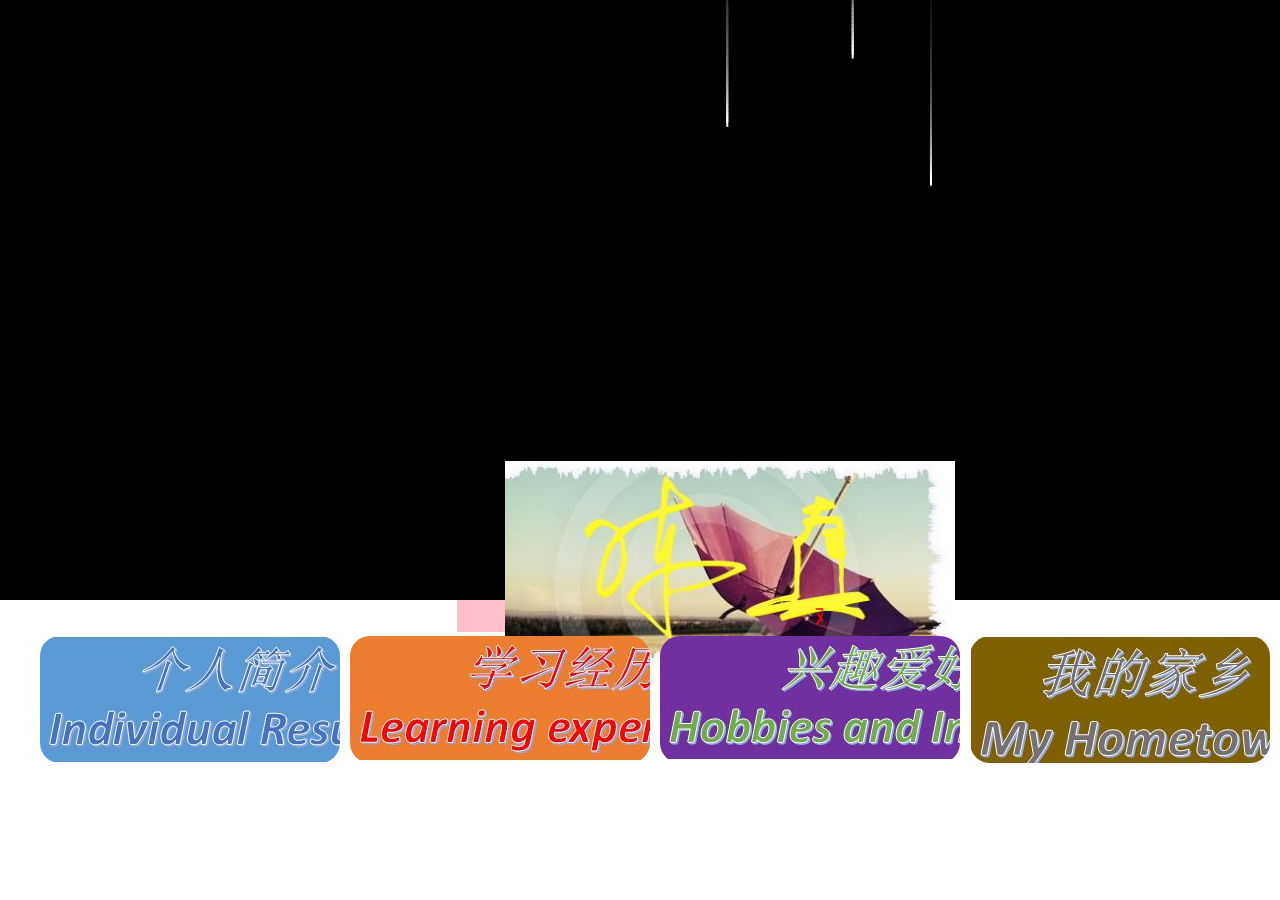
==== total/main/个人介绍.html @ 25ff3a96 "Add files via upload" ====
<!DOCTYPE html>
<html lang="en" dir="ltr">
  <head>
    <meta charset="utf-8">
    <title>陈真主页</title>
  </head>
  <body>
    <link rel="stylesheet" href="个人介绍.css">
    <div><canvas class="rain" id="canvas" ></canvas></div>
    <img name="MainPicture" src="1091.jpg" alt="陈真" width="450" style="position:absolute; left:505px; bottom:230px;">
    <div id="zhuye">
    <marquee  direction="left"  behavior="scroll"  scrollamount="1" scrolldelay="1/60"  loop="-1"  bgcolor="pink"  hspace="457"   vspace="0">
    	<font  face="隶书"  color="red"  size="5">欢迎来到陈真的主页 Welcome to homepage of ChenZhen</font>
    </marquee>
  </div>
  <div id="parts">
    <ul>
      <li id="a"><img src="个人简介.JPG" alt="个人简介" onclick="openfirst();"></li>
      <li id="b"><img src="学习经历.JPG" alt="学习经历" onclick="opensecond();"></li>
      <li id="c"><img src="兴趣爱好.JPG" alt="兴趣爱好" onclick="openthird();"></li>
      <li id="d"><img src="我的家乡.JPG" alt="我的家乡" onclick="openforth();"></li>
    </ul>
  </div>
    <script type="text/javascript">


      /*
        1、让canvas元素和浏览器窗口宽高一致
          1.1、获取canvas元素
          1.2、获取浏览器窗口宽高，存起来
          1.3、给canvas设置一个宽高
          1.4、当浏览器窗口宽高发生改变时，需要重新设置canvas的宽高
        2、如何使用canvas绘制图形
          如何绘制圆形、矩形
          2.1、获取canvas上面的可绘制区域
          2.2、拿取一支笔，并蘸上有颜色的墨水
          2.3、下笔作画
        3、如何绘制一个会动的图形
          动画：1S之内播放多张图片，就能实现动画效果
          1S内画60帧
          定时器：
        4、绘制会动的雨滴
        5、绘制250个会动的雨滴 （200毫秒一滴雨）
      */
      //1
      var canvas = document.querySelector(".rain");//通过class类选取 !!!必须是<.rain>不能漏掉"."
      var w,h;
      ~~function setSize(){
        window.onresize=arguments.callee;
        w=window.innerWidth;//获取浏览器窗口宽高
        h=window.innerHeight/1.5;
        canvas.width=w;
        canvas.height=h;
      }();
      //2
      var canCon = canvas.getContext("2d");//可绘制区域
      var aRain = [];//存放小雨滴
      /*
      canCon.fillStyle="red";
      canCon.rect(100,50,200,300);//想象一个矩形：左上角坐标 x,y,w,h宽高
      canCon.fill();//下笔画画 fill是画实心图形  stroke是画空心图形
      canCon.strokeStyle="blue";
      //canCon.rect(200,300,200,300);
      canCon.arc(200,200,50,0,Math.PI*2);//画圆形
      canCon.stroke();
      */
      //3 动画开始
      /*
      var y=100;
      setInterval(function(){
        canCon.beginPath();//笔抬起来
        canCon.clearRect(0,0,w,h);
        canCon.strokeStyle="blue";
        canCon.rect(200,y++,200,300);
        canCon.stroke();
      },1000/60);//每个**ms执行一次function  (定时器)
      */
      //4 绘制雨滴
      /*
      var y=0;
      setInterval(function(){
        canCon.beginPath();//笔抬起来
        //canCon.clearRect(0,0,w,h);不擦

        //加一层蒙板
        canCon.fillStyle="rgba(0,0,0,0.05)";
        canCon.fillRect(0,0,w,h);//想像并画出一个矩形

        canCon.fillStyle="white";
        canCon.fillRect(200,y++,2,10);
      },1000/60);//每个**ms执行一次function  (定时器)
      */
      //5 创造雨的对象

      function random(min,max){
        //返回min-max的值
        return Math.random()*(max-min)+min;
      };
      function Rain(){

      };
      Rain.prototype={
        init:function(){
          this.x=random(0,w);//从0-w
          this.y=0;//小雨滴新生成的xy位置
          this.vY=random(4,5);
          this.h=random(0.8,0.9)*h;//小雨滴生成水花的位置
          this.r=1;//圆刚开始的半径
          this.vr=1;//雨滴半径扩大的速度
        },
        draw:function(){
            if(this.y<this.h){
            canCon.beginPath();
            canCon.fillStyle="white";
            canCon.fillRect(this.x,this.y,2,10);
          }else {
            canCon.beginPath();
            canCon.strokeStyle="white";
            canCon.arc(this.x,this.y,this.r,0,Math.PI*2);//画圆形
            canCon.stroke();
          }
          },
        move:function(){
          if(this.y<this.h){
            this.y+=this.vY;//雨滴每秒钟下降4-5
          }
          else{
            if(this.r<80){
            this.r+=this.vr;
          }else{
            this.init();
          }
          }
          this.draw();//把移动的雨滴
        }
      };

      function createRain(num){
        for(var i=0;i<num;i++)
        {
          setTimeout(function(){
            var rain = new Rain();//创建一个新的Rain对象
            rain.init();
            rain.draw();
            aRain.push(rain);
          },250*i)//在250毫秒以后执行function
        }
      }
      createRain(66);
      setInterval(function(){
        canCon.fillStyle="rgba(0,0,0,0.05)";
        canCon.fillRect(0,0,w,h);
        for(var item of aRain){
          //for of:item 变量指的是数组里的每一个元素
          //for in:item 变量指的是数组里每一个元素的下标（包括圆型链上可遍历的元素）
          item.move();
        }
      },1000/60);
    </script>
	<script>
	function openfirst(){window.open("../first/index.html");}
	function opensecond(){
	//window.location.href="V:/Atom/123/total/second/index.html";	
	window.open("../second/index.html");
	}
	function openthird(){
	//window.location="V:/Atom/123/total/third/index.html";
	window.open("../third/index.html");
	}
	function openforth(){
	window.open("../forth/index.html");
	}
	</script>
  </body>
</html>
<!--
  250滴雨的位置怎么确定？
  面向对象的方式来写：
-->
---- total/main/个人介绍.css ----
body{
  margin: 0;/* margin默认是8px（像素） */
}
canvas{
  margin: 0px;
  background-color: black;
  display: block;/*消除行间距*/
  /*width: 100%;
  height: 100%;*/  /*不能设置100% 后面会有一定的空白*/
}
#parts{
  position: relative;
  left: 0;
  top: 0px;
  height: 135px;
  margin: 0;
  overflow: hidden;
}
#parts ul{
  margin: 0px;
  width：2000px;
  display: flex;/* 弹性盒模型 */
  list-style: none;
}
#parts ul li{
  overflow: hidden;
  float: left;
  /* float: left; 脱离文档流 导致父元素塌陷 */
  width: 334px;
  height: 127px;
  margin-right: 10px;
  border-radius: 20px;/* 圆角 */
  transition: 1s cubic-bezier(.29,1.21,.52,1.47);
}
#parts ul #a:hover{
  width: 390px;
}
#parts ul #b:hover{
  width: 422px;
}
#parts ul #c:hover{
  width: 435px;
}
/* 伪元素选择器 */
#parts ul #d:hover{
  width: 347px;
}
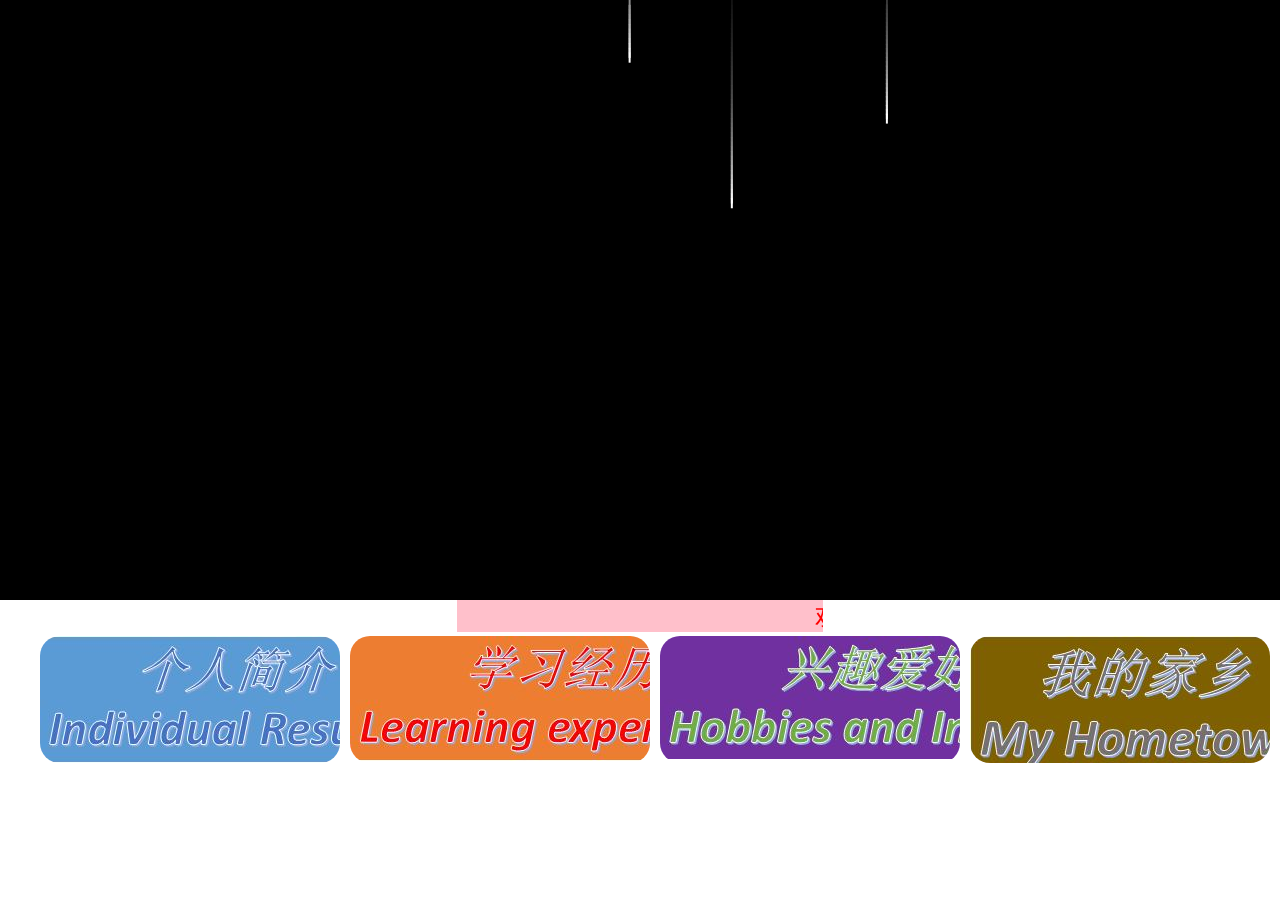
==== commit a643acfd: "Update 个人介绍.html" ====
--- a/total/main/个人介绍.html
+++ b/total/main/个人介绍.html
@@ -7,7 +7,6 @@
   <body>
     <link rel="stylesheet" href="个人介绍.css">
     <div><canvas class="rain" id="canvas" ></canvas></div>
-    <img name="MainPicture" src="1091.jpg" alt="陈真" width="450" style="position:absolute; left:505px; bottom:230px;">
     <div id="zhuye">
     <marquee  direction="left"  behavior="scroll"  scrollamount="1" scrolldelay="1/60"  loop="-1"  bgcolor="pink"  hspace="457"   vspace="0">
     	<font  face="隶书"  color="red"  size="5">欢迎来到陈真的主页 Welcome to homepage of ChenZhen</font>
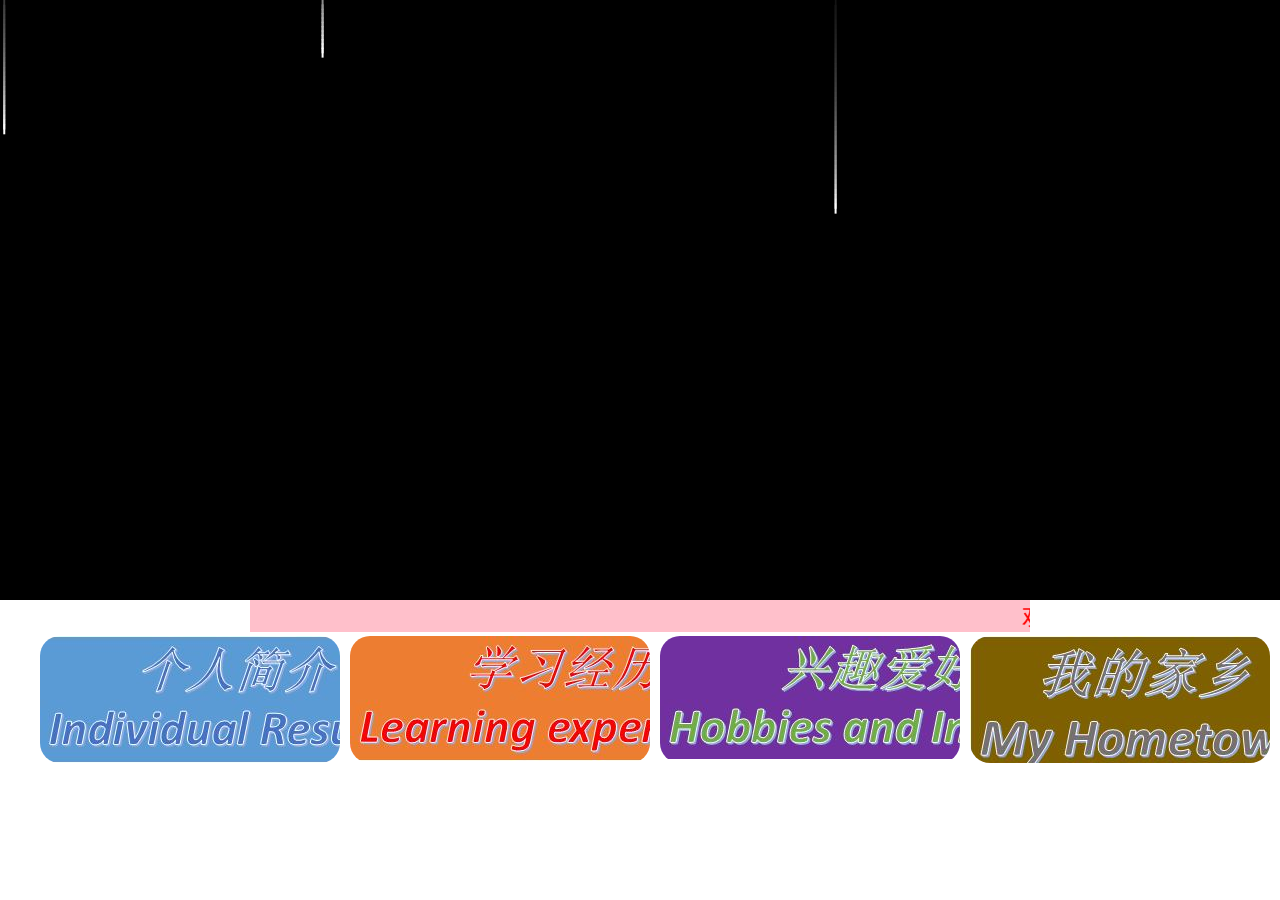
==== commit 02a51c01: "Update 个人介绍.html" ====
--- a/total/main/个人介绍.html
+++ b/total/main/个人介绍.html
@@ -8,7 +8,7 @@
     <link rel="stylesheet" href="个人介绍.css">
     <div><canvas class="rain" id="canvas" ></canvas></div>
     <div id="zhuye">
-    <marquee  direction="left"  behavior="scroll"  scrollamount="1" scrolldelay="1/60"  loop="-1"  bgcolor="pink"  hspace="457"   vspace="0">
+    <marquee  direction="left"  behavior="scroll"  scrollamount="1" scrolldelay="1/60"  loop="-1"  bgcolor="pink"  hspace="250"   vspace="0">
     	<font  face="隶书"  color="red"  size="5">欢迎来到陈真的主页 Welcome to homepage of ChenZhen</font>
     </marquee>
   </div>
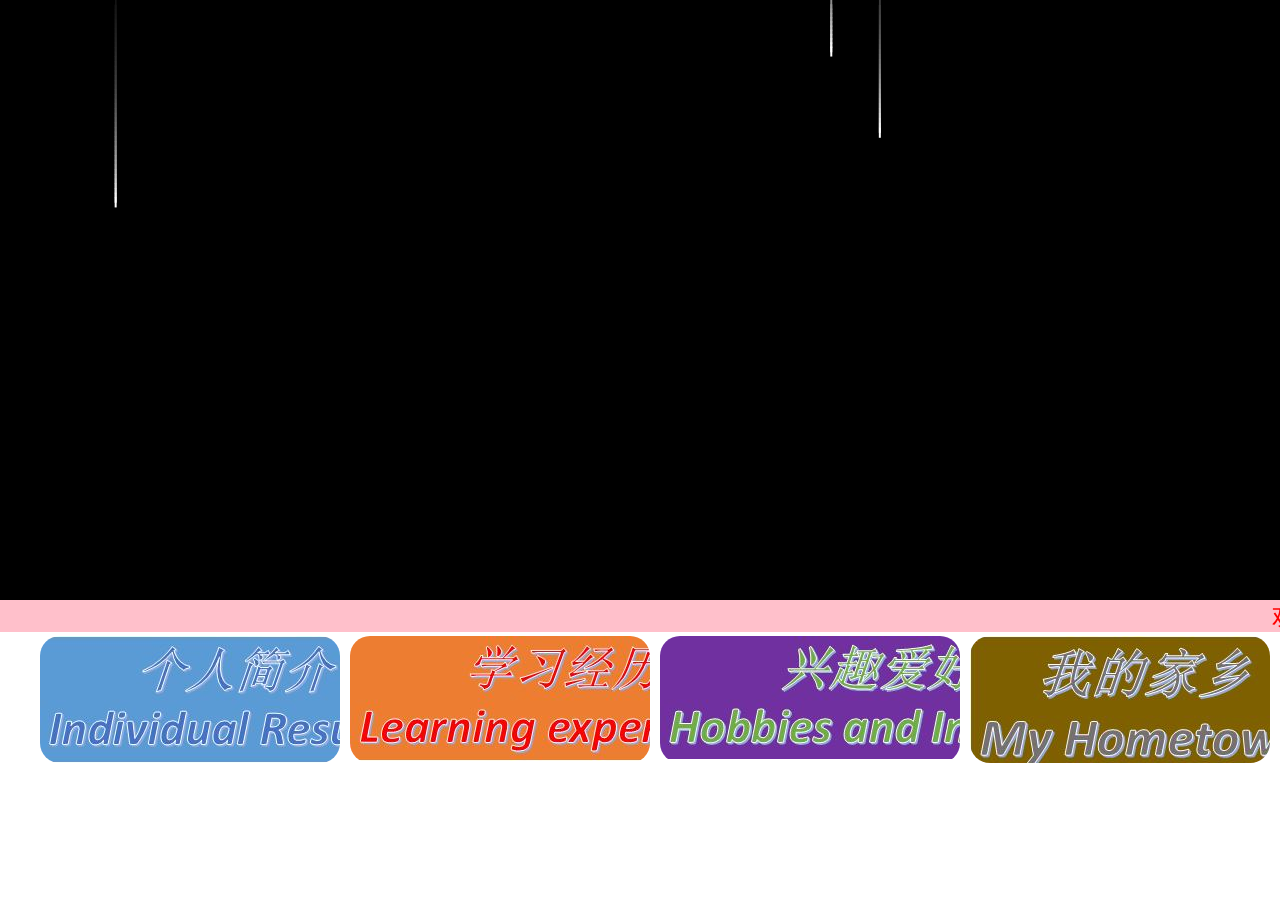
==== commit 19566549: "Update 个人介绍.html" ====
--- a/total/main/个人介绍.html
+++ b/total/main/个人介绍.html
@@ -8,7 +8,7 @@
     <link rel="stylesheet" href="个人介绍.css">
     <div><canvas class="rain" id="canvas" ></canvas></div>
     <div id="zhuye">
-    <marquee  direction="left"  behavior="scroll"  scrollamount="1" scrolldelay="1/60"  loop="-1"  bgcolor="pink"  hspace="250"   vspace="0">
+    <marquee  direction="left"  behavior="scroll"  scrollamount="1" scrolldelay="1/60"  loop="-1"  bgcolor="pink"  hspace="0"   vspace="0">
     	<font  face="隶书"  color="red"  size="5">欢迎来到陈真的主页 Welcome to homepage of ChenZhen</font>
     </marquee>
   </div>
